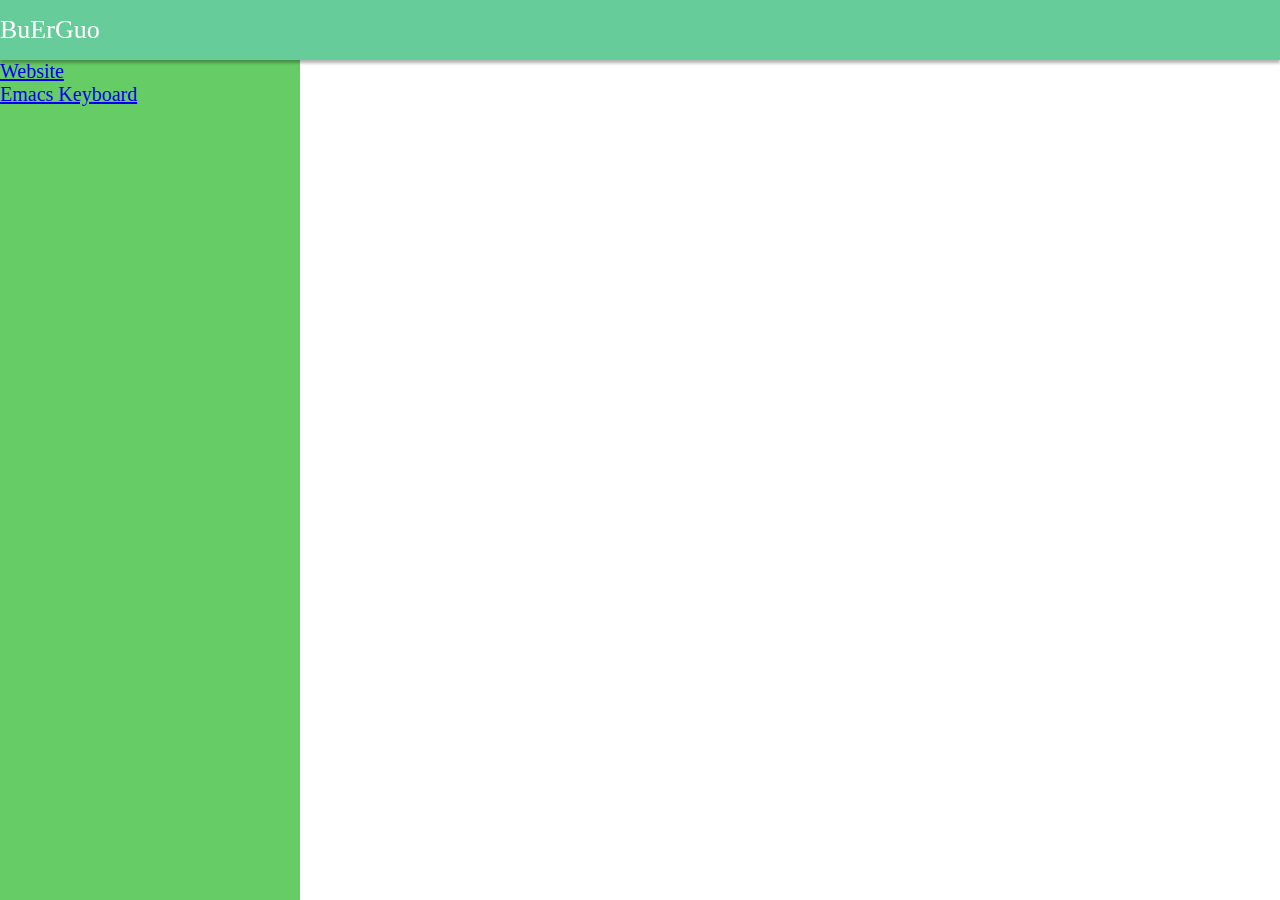
==== index.html @ d5b474f0 "blog-vue" ====
<!DOCTYPE html><html><head><meta charset=utf-8><meta name=viewport content="width=device-width,initial-scale=1"><title>vue-web</title><style>* {
		  padding: 0;
		  margin: 0;
		  box-sizing: border-box;
		}
		html, body {
		  font-size: 20px;
		  height: 100%;
		  width: 100%;
		}</style><link href=/static/css/app.6f69766e9e61b7f8217fea8b2f285e03.css rel=stylesheet></head><body><div id=app></div><script type=text/javascript src=/static/js/manifest.f1c5b5a11888eb8ef3bc.js></script><script type=text/javascript src=/static/js/vendor.60bd9e52f7d6c2bfecc2.js></script><script type=text/javascript src=/static/js/app.b35e87888f3ac203c2aa.js></script></body></html>
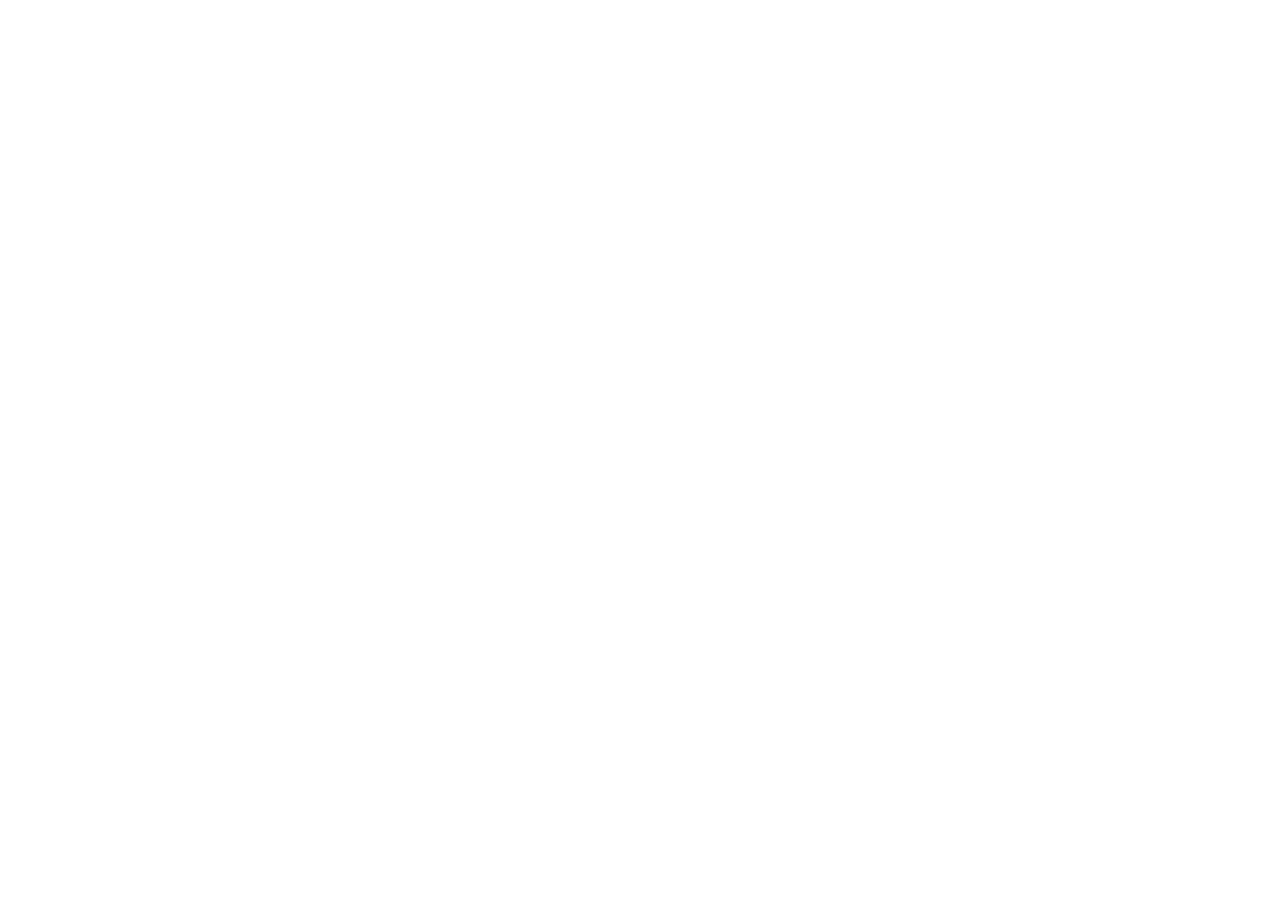
==== commit 1b335ecb: "upgrade" ====
--- a/index.html
+++ b/index.html
@@ -1,10 +1 @@
-<!DOCTYPE html><html><head><meta charset=utf-8><meta name=viewport content="width=device-width,initial-scale=1"><title>vue-web</title><style>* {
-		  padding: 0;
-		  margin: 0;
-		  box-sizing: border-box;
-		}
-		html, body {
-		  font-size: 20px;
-		  height: 100%;
-		  width: 100%;
-		}</style><link href=/static/css/app.6f69766e9e61b7f8217fea8b2f285e03.css rel=stylesheet></head><body><div id=app></div><script type=text/javascript src=/static/js/manifest.f1c5b5a11888eb8ef3bc.js></script><script type=text/javascript src=/static/js/vendor.60bd9e52f7d6c2bfecc2.js></script><script type=text/javascript src=/static/js/app.b35e87888f3ac203c2aa.js></script></body></html>+<!DOCTYPE html><html><head><meta charset=utf-8><meta name=viewport content="width=device-width,initial-scale=1"><title>vue-web</title><link rel=stylesheet href=/static/index.css><link href=/static/css/app.0abe8bf89c96547e0477342e44b731a0.css rel=stylesheet></head><body><div id=app></div><script type=text/javascript src=/static/js/manifest.80bb81be1d17f5abbeee.js></script><script type=text/javascript src=/static/js/vendor.07eacc92e7a9db579978.js></script><script type=text/javascript src=/static/js/app.d950161f39e0ecf12aec.js></script></body></html>